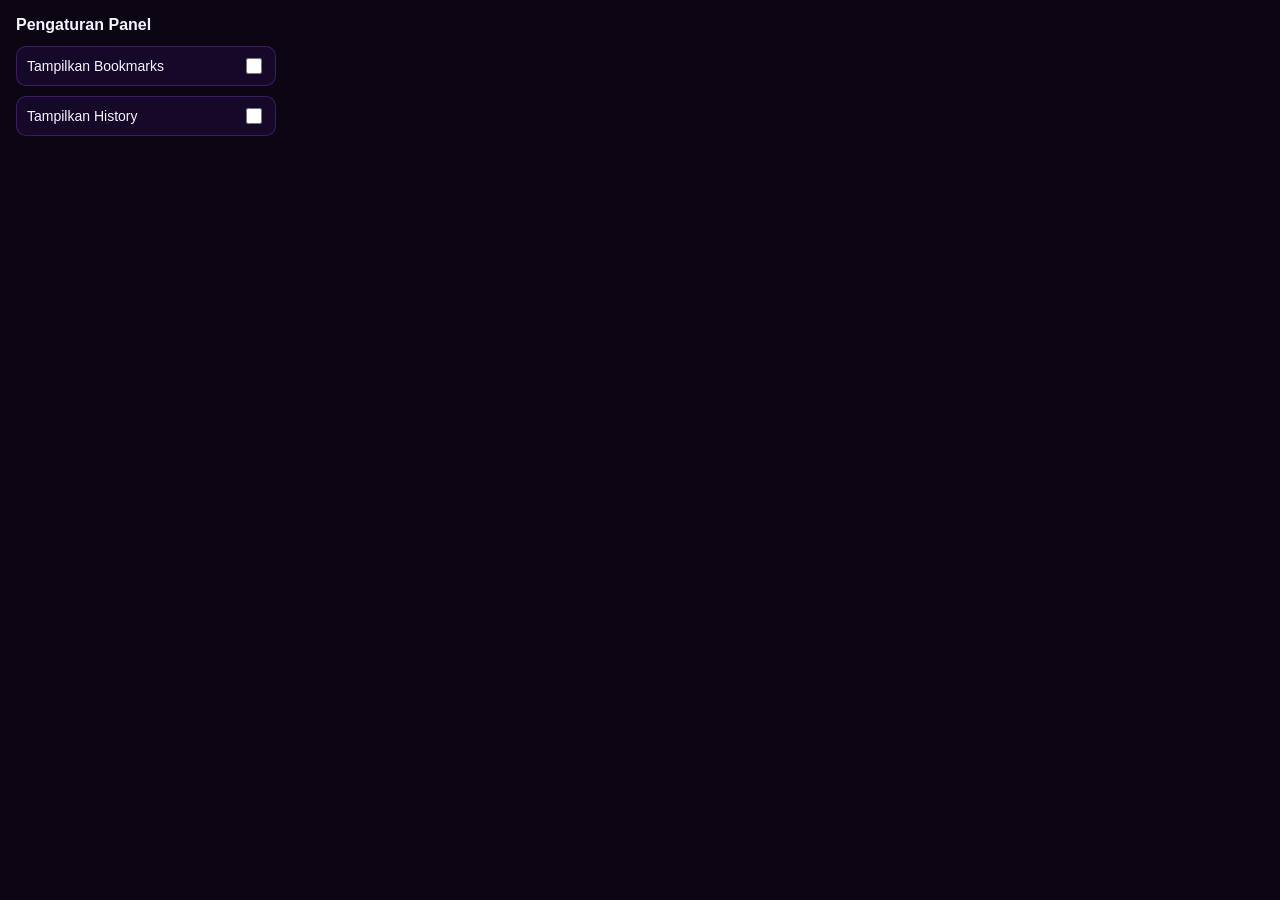
==== popup.html @ 7c705b59 "Add files via upload" ====
<!DOCTYPE html>
<html lang="id">
<head>
    <meta charset="UTF-8">
    <meta name="viewport" content="width=device-width, initial-scale=1.0">
    <title>Pengaturan Ayumin</title>
    <style>
        body {
            margin: 0;
            padding: 16px;
            font-family: 'Segoe UI', sans-serif;
            width: 260px;
            background: #0b0514;
            color: #f8f4ff;
        }

        h3 {
            margin: 0 0 12px;
            font-size: 16px;
        }

        .setting {
            display: flex;
            align-items: center;
            justify-content: space-between;
            margin-bottom: 10px;
            padding: 8px 10px;
            border: 1px solid rgba(157, 78, 221, 0.3);
            border-radius: 10px;
            background: rgba(35, 15, 65, 0.45);
        }

        label {
            font-size: 14px;
        }

        input[type="checkbox"] {
            width: 16px;
            height: 16px;
            accent-color: #9d4edd;
        }
    </style>
</head>
<body>
    <h3>Pengaturan Panel</h3>

    <div class="setting">
        <label for="bookmarks-toggle">Tampilkan Bookmarks</label>
        <input type="checkbox" id="bookmarks-toggle">
    </div>

    <div class="setting">
        <label for="history-toggle">Tampilkan History</label>
        <input type="checkbox" id="history-toggle">
    </div>

    <script src="popup.js"></script>
</body>
</html>
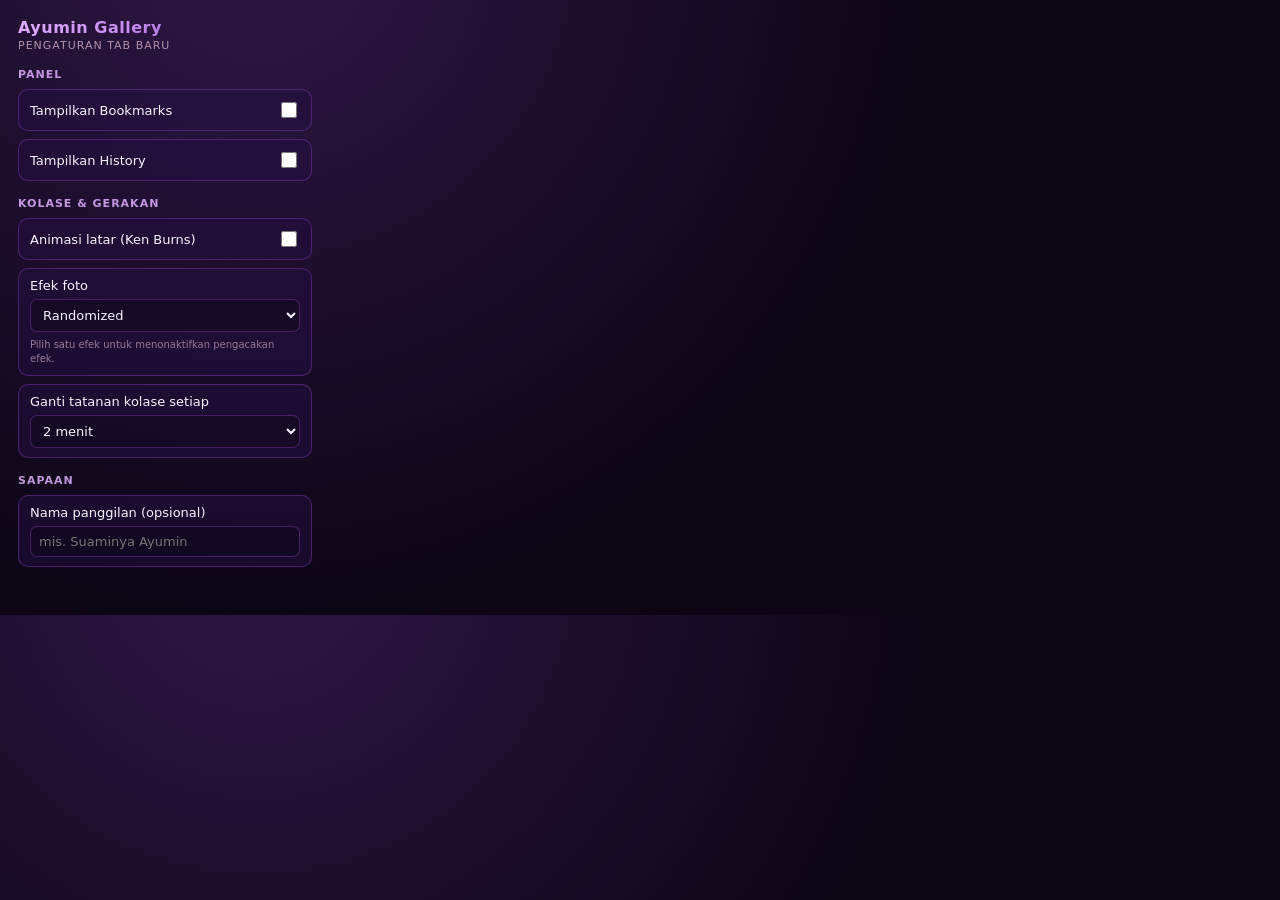
==== commit 3a22811e: "Add files via upload" ====
--- a/popup.html
+++ b/popup.html
@@ -1,59 +1,73 @@
-<!DOCTYPE html>
-<html lang="id">
-<head>
-    <meta charset="UTF-8">
-    <meta name="viewport" content="width=device-width, initial-scale=1.0">
-    <title>Pengaturan Ayumin</title>
-    <style>
-        body {
-            margin: 0;
-            padding: 16px;
-            font-family: 'Segoe UI', sans-serif;
-            width: 260px;
-            background: #0b0514;
-            color: #f8f4ff;
-        }
-
-        h3 {
-            margin: 0 0 12px;
-            font-size: 16px;
-        }
-
-        .setting {
-            display: flex;
-            align-items: center;
-            justify-content: space-between;
-            margin-bottom: 10px;
-            padding: 8px 10px;
-            border: 1px solid rgba(157, 78, 221, 0.3);
-            border-radius: 10px;
-            background: rgba(35, 15, 65, 0.45);
-        }
-
-        label {
-            font-size: 14px;
-        }
-
-        input[type="checkbox"] {
-            width: 16px;
-            height: 16px;
-            accent-color: #9d4edd;
-        }
-    </style>
-</head>
-<body>
-    <h3>Pengaturan Panel</h3>
-
-    <div class="setting">
-        <label for="bookmarks-toggle">Tampilkan Bookmarks</label>
-        <input type="checkbox" id="bookmarks-toggle">
-    </div>
-
-    <div class="setting">
-        <label for="history-toggle">Tampilkan History</label>
-        <input type="checkbox" id="history-toggle">
-    </div>
-
-    <script src="popup.js"></script>
-</body>
-</html>
+<!DOCTYPE html>
+<html lang="id">
+<head>
+    <meta charset="UTF-8">
+    <meta name="viewport" content="width=device-width, initial-scale=1.0">
+    <title>Pengaturan Ayumin</title>
+    <link rel="stylesheet" href="popup.css">
+</head>
+<body>
+    <header>
+        <h1>Ayumin Gallery</h1>
+        <p class="subtitle">Pengaturan Tab Baru</p>
+    </header>
+
+    <section class="group">
+        <h2>Panel</h2>
+        <label class="row" for="bookmarks-toggle">
+            <span>Tampilkan Bookmarks</span>
+            <input type="checkbox" id="bookmarks-toggle">
+        </label>
+        <label class="row" for="history-toggle">
+            <span>Tampilkan History</span>
+            <input type="checkbox" id="history-toggle">
+        </label>
+    </section>
+
+    <section class="group">
+        <h2>Kolase &amp; Gerakan</h2>
+        <label class="row" for="motion-toggle">
+            <span>Animasi latar (Ken Burns)</span>
+            <input type="checkbox" id="motion-toggle">
+        </label>
+        <label class="row-stack" for="effect-mode">
+            <span>Efek foto</span>
+            <select id="effect-mode">
+                <option value="random">Randomized</option>
+                <option value="flat">Plain</option>
+                <option value="floating">Floating</option>
+                <option value="polaroid">Polaroid</option>
+                <option value="framed">Framed</option>
+                <option value="stacked">Stacked</option>
+                <option value="glow">Neon</option>
+                <option value="film">Warm</option>
+                <option value="monochrome">Monochrome</option>
+                <option value="dreamy">Dreamy</option>
+            </select>
+            <small class="hint">Pilih satu efek untuk menonaktifkan pengacakan efek.</small>
+        </label>
+        <label class="row-stack" for="shuffle-interval">
+            <span>Ganti tatanan kolase setiap</span>
+            <select id="shuffle-interval">
+                <option value="2">2 menit</option>
+                <option value="5">5 menit</option>
+                <option value="10">10 menit</option>
+                <option value="15">15 menit</option>
+                <option value="30">30 menit</option>
+            </select>
+        </label>
+    </section>
+
+    <section class="group">
+        <h2>Sapaan</h2>
+        <label class="row-stack" for="username-input">
+            <span>Nama panggilan (opsional)</span>
+            <input type="text" id="username-input" placeholder="mis. Suaminya Ayumin" maxlength="24">
+        </label>
+    </section>
+
+    <p class="save-indicator" id="save-indicator" aria-live="polite"></p>
+
+    <script src="popup.js"></script>
+</body>
+</html>
--- a/popup.css
+++ b/popup.css
@@ -0,0 +1,117 @@
+:root {
+    --bg: #0b0514;
+    --panel: rgba(35, 15, 65, 0.55);
+    --border: rgba(157, 78, 221, 0.35);
+    --violet: #9d4edd;
+    --violet-light: #e0b0ff;
+    --text: #f8f4ff;
+    --text-muted: #b392ac;
+}
+
+* {
+    box-sizing: border-box;
+}
+
+body {
+    margin: 0;
+    padding: 18px;
+    width: 330px;
+    font-family: 'Segoe UI', system-ui, -apple-system, sans-serif;
+    background:
+        radial-gradient(circle at 20% -10%, rgba(157, 78, 221, 0.25), transparent 55%),
+        var(--bg);
+    color: var(--text);
+}
+
+header h1 {
+    margin: 0 0 2px;
+    font-size: 16px;
+    letter-spacing: 0.5px;
+    background: linear-gradient(135deg, var(--violet-light), var(--violet));
+    -webkit-background-clip: text;
+    background-clip: text;
+    color: transparent;
+}
+
+.subtitle {
+    margin: 0 0 16px;
+    font-size: 11px;
+    color: var(--text-muted);
+    text-transform: uppercase;
+    letter-spacing: 1px;
+}
+
+.group {
+    margin-bottom: 16px;
+}
+
+.group h2 {
+    font-size: 11px;
+    text-transform: uppercase;
+    letter-spacing: 1px;
+    color: var(--violet-light);
+    margin: 0 0 8px;
+    opacity: 0.85;
+}
+
+.row, .row-stack {
+    display: flex;
+    align-items: center;
+    justify-content: space-between;
+    margin-bottom: 8px;
+    padding: 9px 11px;
+    border: 1px solid var(--border);
+    border-radius: 10px;
+    background: var(--panel);
+    font-size: 13px;
+    cursor: pointer;
+}
+
+.row-stack {
+    flex-direction: column;
+    align-items: stretch;
+    gap: 6px;
+    cursor: default;
+}
+
+input[type="checkbox"] {
+    width: 16px;
+    height: 16px;
+    accent-color: var(--violet);
+    cursor: pointer;
+}
+
+select, input[type="text"] {
+    background: rgba(0, 0, 0, 0.25);
+    border: 1px solid var(--border);
+    color: var(--text);
+    border-radius: 7px;
+    padding: 7px 8px;
+    font-size: 13px;
+    font-family: inherit;
+}
+
+select:focus, input[type="text"]:focus {
+    outline: 2px solid var(--violet);
+    outline-offset: 1px;
+}
+
+.hint {
+    color: var(--text-muted);
+    font-size: 10px;
+    line-height: 1.4;
+    opacity: 0.82;
+}
+
+.save-indicator {
+    min-height: 14px;
+    margin: 4px 2px 0;
+    font-size: 11px;
+    color: var(--violet-light);
+    opacity: 0;
+    transition: opacity 0.3s ease;
+}
+
+.save-indicator.visible {
+    opacity: 1;
+}
